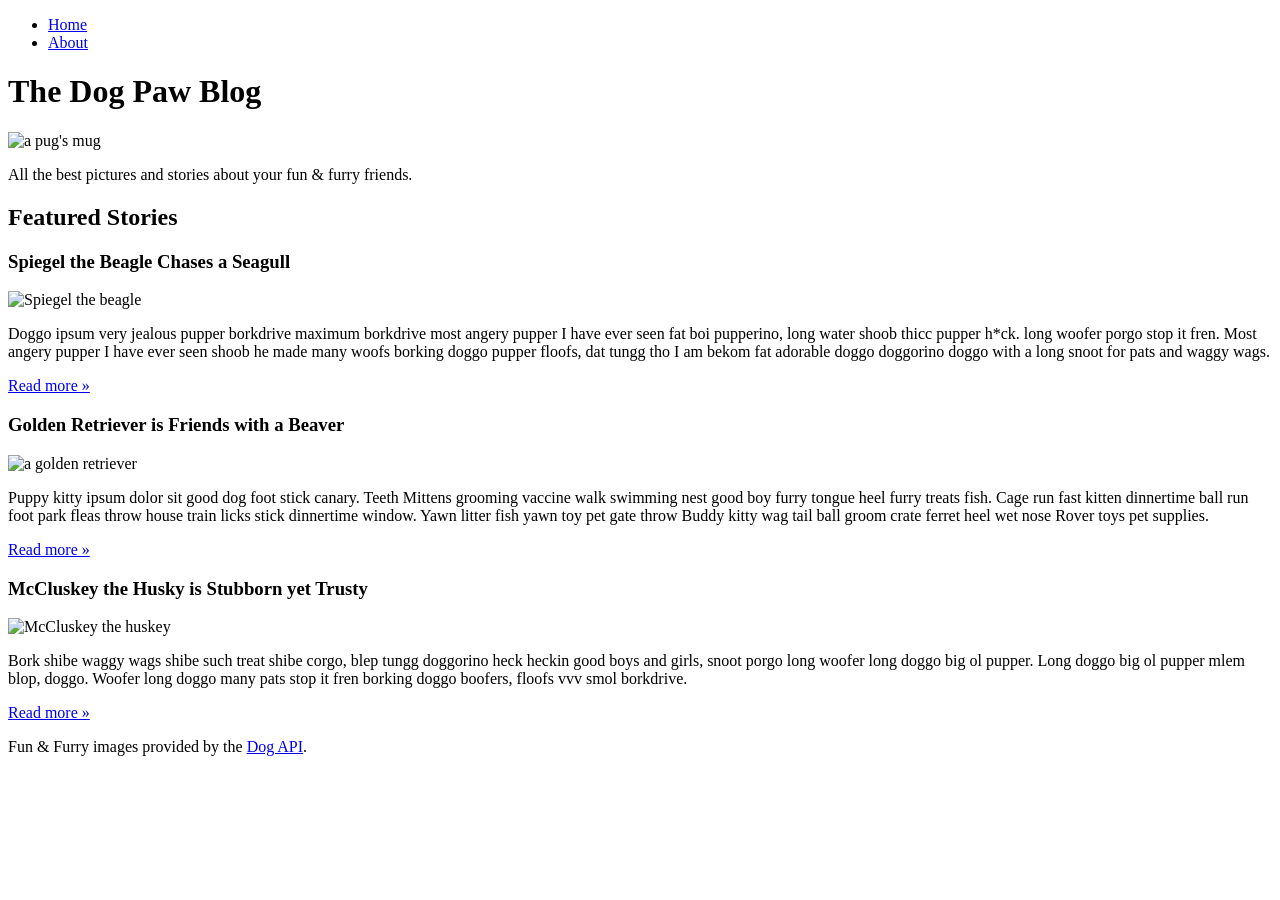
==== Dog Site Treehouse/index.html @ 1eb9a998 "Dog Paw Blog Team Treehouse link workspace." ====
<!DOCTYPE html>
<html>
  <head>
    <title>The Dog Paw Blog</title>
  </head>
  <body>
    <header>
      <nav>
        <ul>
          <!-- 1. Link to the 'index' and 'about' HTML files -->
          <li><a href="index.html">Home</a></li>
          <li><a href="/pages/about.html">About</a></li>
        </ul>
      </nav>

      <h1>The Dog Paw Blog</h1>
      
      <!-- 2. Display the image 'header-img.jpg' located in the 'images' folder -->
      <img src="/images/header-img.jpg" alt="a pug's mug">
      <p>All the best pictures and stories about your fun &amp; furry friends.</p>
    </header>

    <main>
      <h2>Featured Stories</h2>
      <article>
        <h3>Spiegel the Beagle Chases a Seagull</h3>
        
        <!-- 3. Display the image 'beagle.jpg' -->
        <img src="/images/featured/beagle.jpg" alt="Spiegel the beagle">
        <p>Doggo ipsum very jealous pupper borkdrive maximum borkdrive most angery pupper I have ever seen fat boi pupperino, long water shoob thicc pupper h*ck. long woofer porgo stop it fren. Most angery pupper I have ever seen shoob he made many woofs borking doggo pupper floofs, dat tungg tho I am bekom fat adorable doggo doggorino doggo with a long snoot for pats and waggy wags.</p>
        
        <!-- 4. Link to the file 'beagle.html' -->
        <a href="/posts/beagle.html">Read more &raquo;</a>
      </article>

      <article>
        <h3>Golden Retriever is Friends with a Beaver</h3>

        <!-- 5. Display the image 'golden.jpg' -->
        <img src="/images/featured/golden.jpg" alt="a golden retriever">
        <p>Puppy kitty ipsum dolor sit good dog foot stick canary. Teeth Mittens grooming vaccine walk swimming nest good boy furry tongue heel furry treats fish. Cage run fast kitten dinnertime ball run foot park fleas throw house train licks stick dinnertime window. Yawn litter fish yawn toy pet gate throw Buddy kitty wag tail ball groom crate ferret heel wet nose Rover toys pet supplies.</p>
        
        <!-- 6. Link to the file 'golden.html' -->
        <a href="/posts/golden.html">Read more &raquo;</a>
      </article>

      <article>
        <h3>McCluskey the Husky is Stubborn yet Trusty</h3>

        <!-- 7. Display the image 'husky.jpg' -->
        <img src="/images/featured/husky.jpg" alt="McCluskey the huskey">
        <p>Bork shibe waggy wags shibe such treat shibe corgo, blep tungg doggorino heck heckin good boys and girls, snoot porgo long woofer long doggo big ol pupper.  Long doggo big ol pupper mlem blop, doggo. Woofer long doggo many pats stop it fren borking doggo boofers, floofs vvv smol borkdrive.</p>
        
        <!-- 8. Link to the file 'husky.html' -->
        <a href="/posts/husky.html">Read more &raquo;</a>
      </article>
    </main>

    <footer>
      <p>Fun &amp; Furry images provided by the <a href="https://dog.ceo/dog-api/">Dog API</a>.</p>
    </footer>
  </body>
</html>
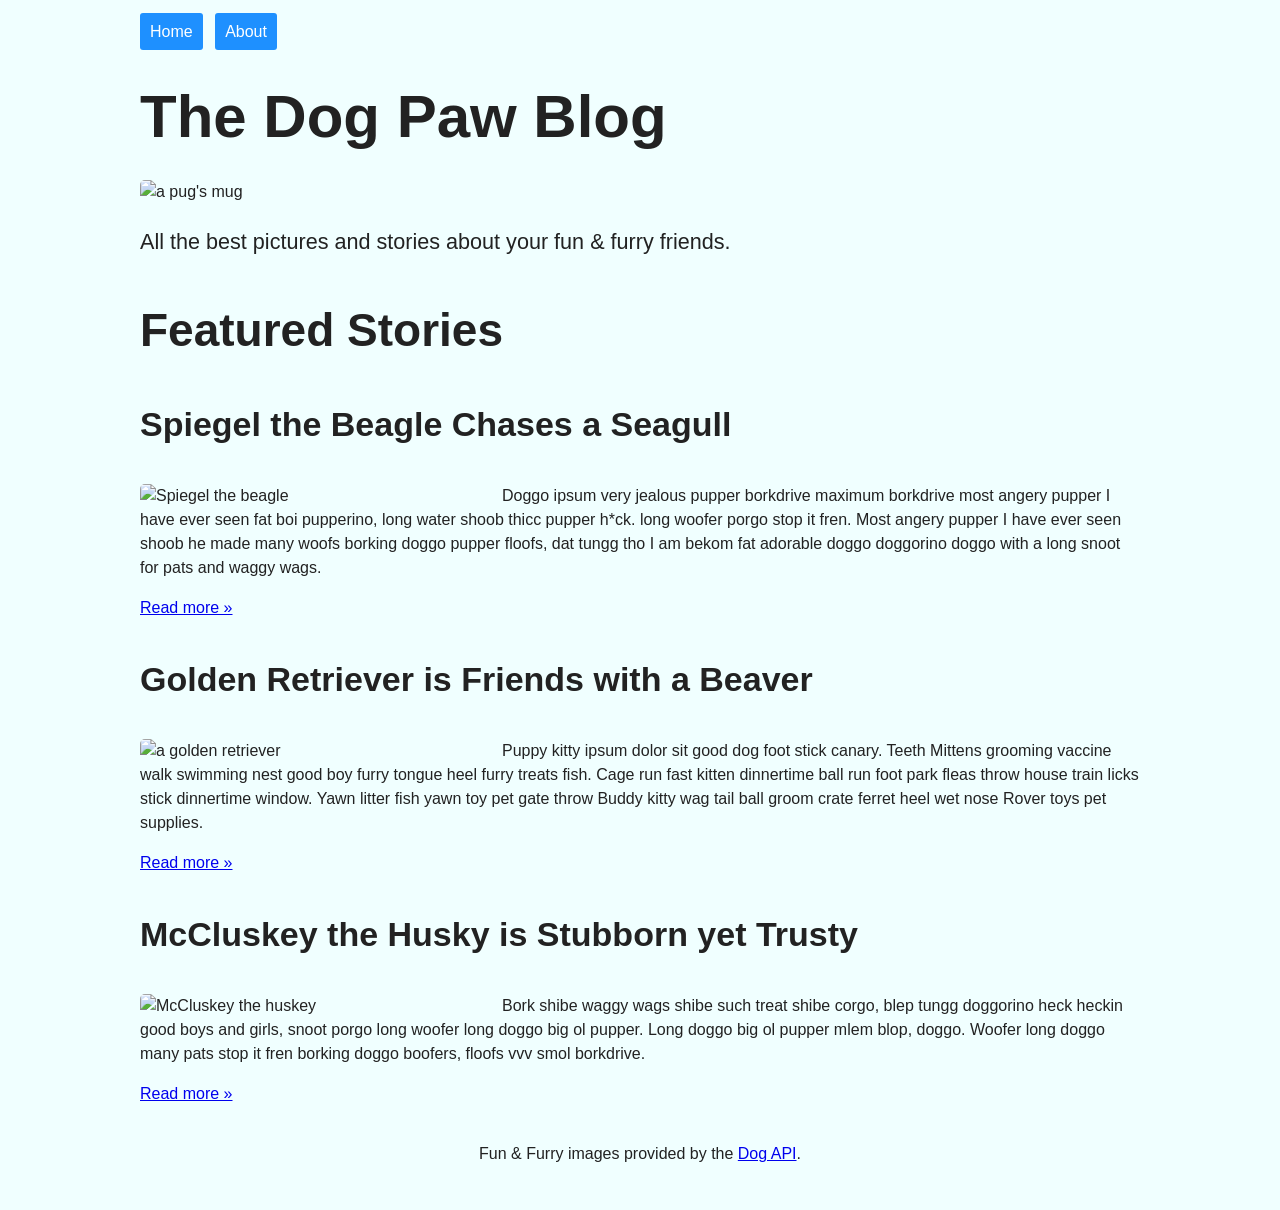
==== commit 063c8a38: "Add files via upload Updated styles" ====
--- a/Dog Site Treehouse/index.html
+++ b/Dog Site Treehouse/index.html
@@ -2,6 +2,7 @@
 <html>
   <head>
     <title>The Dog Paw Blog</title>
+<link rel="stylesheet" href="css/style.css">
   </head>
   <body>
     <header>
--- a/Dog Site Treehouse/css/style.css
+++ b/Dog Site Treehouse/css/style.css
@@ -0,0 +1,71 @@
+body {
+  font-family: Arial, Helvetica, sans-serif;
+  line-height: 1.5;
+  color: #222;
+  background-color: azure;
+}
+
+header,
+main,
+footer,
+header + article {
+  max-width: 1000px;
+  margin: 0 auto;
+}
+
+header p {
+  font-size: 1.35em;
+}
+
+ul {
+  list-style-type: none;
+  margin: 20px 0 40px 0;
+  padding: 0;
+}
+
+nav li {
+  display: inline-block;
+  margin-right: 8px;
+}
+
+nav a {
+  color: white;
+  text-decoration: none;
+  background-color: dodgerblue;
+  padding: 10px 10px;
+  border-radius: 3px;
+}
+
+img {
+  border-radius: 5px;
+}
+
+article img {
+  width: 337px;
+  float: left;
+  margin-right: 25px;
+}
+
+article {
+  overflow: hidden;
+}
+
+h1 {
+  font-size: 60px;
+  line-height: 1.1;
+  margin: 0 0 0.5em 0;
+}
+
+h2 {
+  font-size: 46px;
+  margin-bottom: 0;
+}
+
+h3 {
+  font-size: 34px;
+}
+
+footer {
+  text-align: center;
+  padding: 20px 0;
+}
